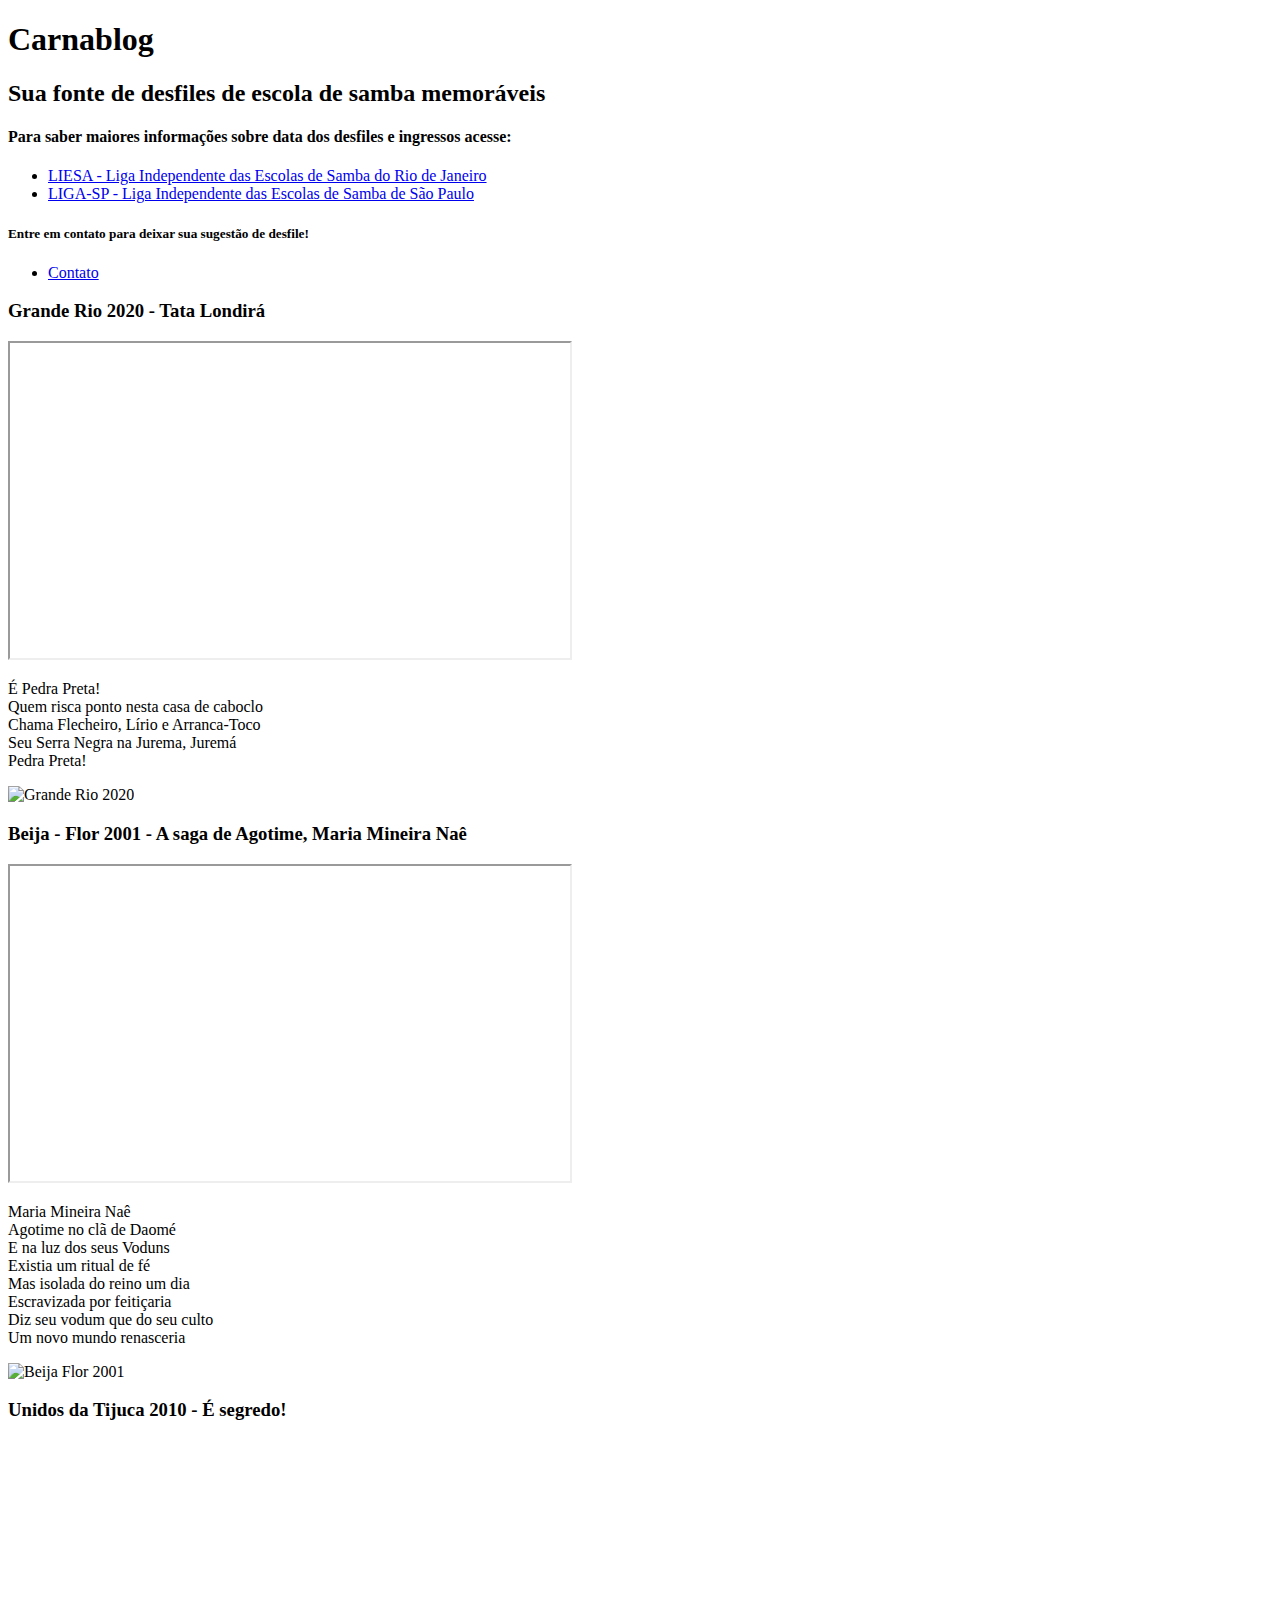
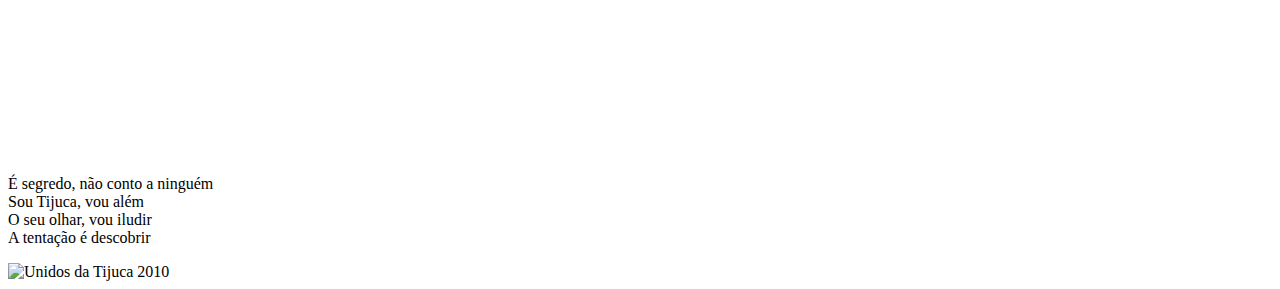
==== index.html @ a53ed42b "Criando a página do Carnablog usando somente HTML" ====
<!DOCTYPE html>
<html lang="pt-br">
    <!-- esse é um comentario-->
<head>
    <meta charset="UTF-8">
    <meta http-equiv="X-UA-Compatible" content="IE=edge">
    <meta name="viewport" content="width=device-width, initial-scale=1.0">
    <title>Carnablog</title>
</head>
<body>
    <h1>Carnablog</h1>
    <h2>Sua fonte de desfiles de escola de samba memoráveis</h2>
    <h4>Para saber maiores informações sobre data dos desfiles e ingressos acesse: </h4>
    <ul>
        <li>
            <a href="http://liesa.globo.com/">LIESA - Liga Independente das Escolas de Samba do Rio de Janeiro</a>
        </li>
        <li>
            <a href="https://ligasp.com.br/">LIGA-SP - Liga Independente das Escolas de Samba de São Paulo</a>
        </li>
    </ul>
    <h5>Entre em contato para deixar sua sugestão de desfile! </h5>
    <ul>
        <li>
            <a href="contato.html">Contato</a>
        </li>
    </ul>
    <h3>Grande Rio 2020 - Tata Londirá</h3>
    <iframe 
    width="560" 
    height="315" 
    src="https://www.youtube.com/embed/Lbu4Oko9Lvw" 
    title="Grande Rio 2020" 
    frameborder="3" 
    allow="accelerometer; autoplay; clipboard-write; encrypted-media; gyroscope; picture-in-picture" 
    allowfullscreen></iframe>
    <p>É Pedra Preta!<br>
        Quem risca ponto nesta casa de caboclo<br>
        Chama Flecheiro, Lírio e Arranca-Toco<br>
        Seu Serra Negra na Jurema, Juremá<br>
        Pedra Preta!</p>
        <img src="https://www.srzd.com/wp-content/uploads/2020/02/DSC_2769.jpg" alt="Grande Rio 2020">
        <br>
    <h3>Beija - Flor 2001 - A saga de Agotime, Maria Mineira Naê</h3>
    <iframe 
    width="560" 
    height="315" 
    src="https://www.youtube.com/embed/0En0SjbGs98" 
    title="Beija Flor 2001" 
    frameborder="3" 
    allow="accelerometer; autoplay; clipboard-write; encrypted-media; gyroscope; picture-in-picture" 
    allowfullscreen></iframe>
    <p>Maria Mineira Naê<br>
        Agotime no clã de Daomé<br>
        E na luz dos seus Voduns<br>
        Existia um ritual de fé<br>
        Mas isolada do reino um dia<br>
        Escravizada por feitiçaria<br>
        Diz seu vodum que do seu culto<br>
        Um novo mundo renasceria</p>
        <img src="https://m.extra.globo.com/incoming/24878981-73c-7ae/w640h360-PROP/40127069_cvrio-25022001-carnaval2001ala-das-pretas-velhas-no-desfile-da-escola-de-samba-bei.jpg" alt="Beija Flor 2001">
        <br>
        <h3>Unidos da Tijuca 2010 - É segredo!</h3>
        <iframe 
        width="560" 
        height="315" 
        src="https://www.youtube.com/embed/ucN7Ohv_8Ac" 
        title="Unidos da Tijuca 2010" 
        frameborder="0" 
        allow="accelerometer; autoplay; clipboard-write; encrypted-media; gyroscope; picture-in-picture" 
        allowfullscreen></iframe>
        <p>É segredo, não conto a ninguém<br>
            Sou Tijuca, vou além<br>
            O seu olhar, vou iludir<br>
            A tentação é descobrir</p>
            <img src="https://www.galeriadosamba.com.br/images/galerias/1648/104.jpg" alt="Unidos da Tijuca 2010">

    </body>
</html>
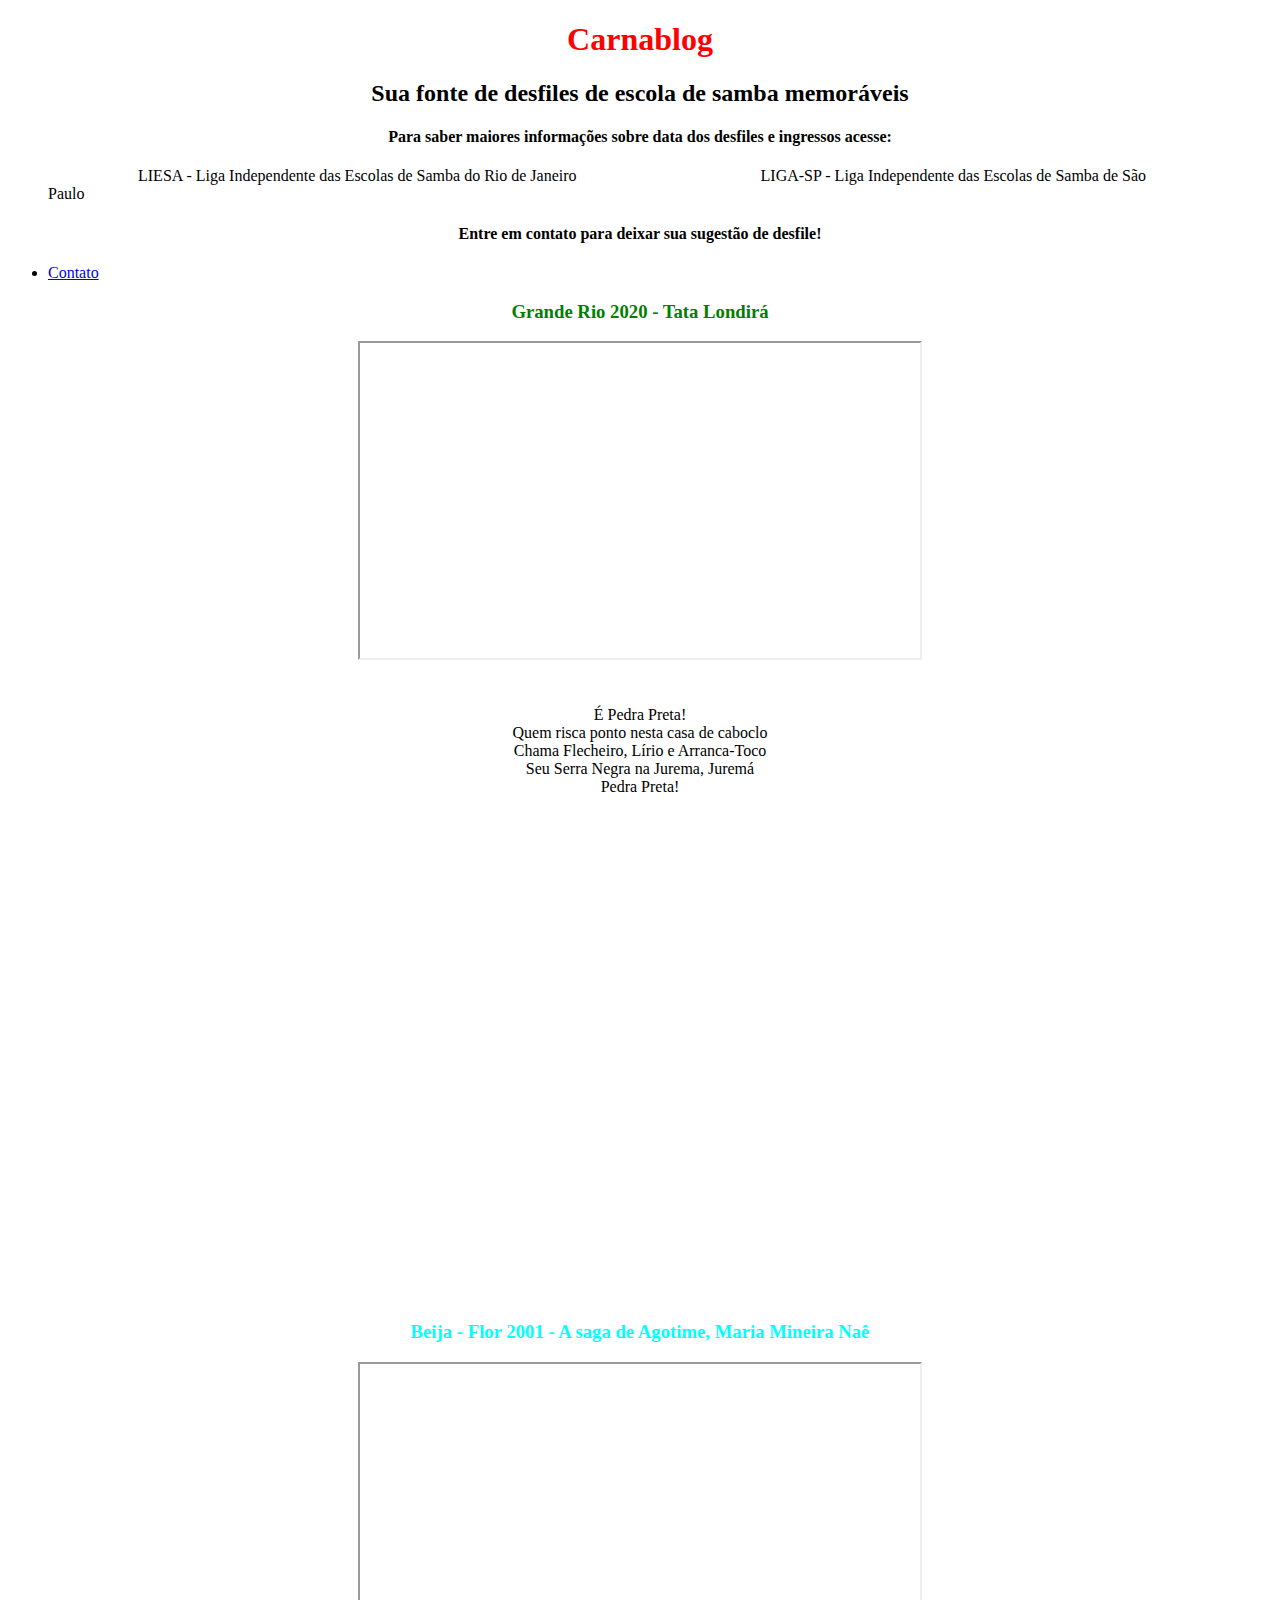
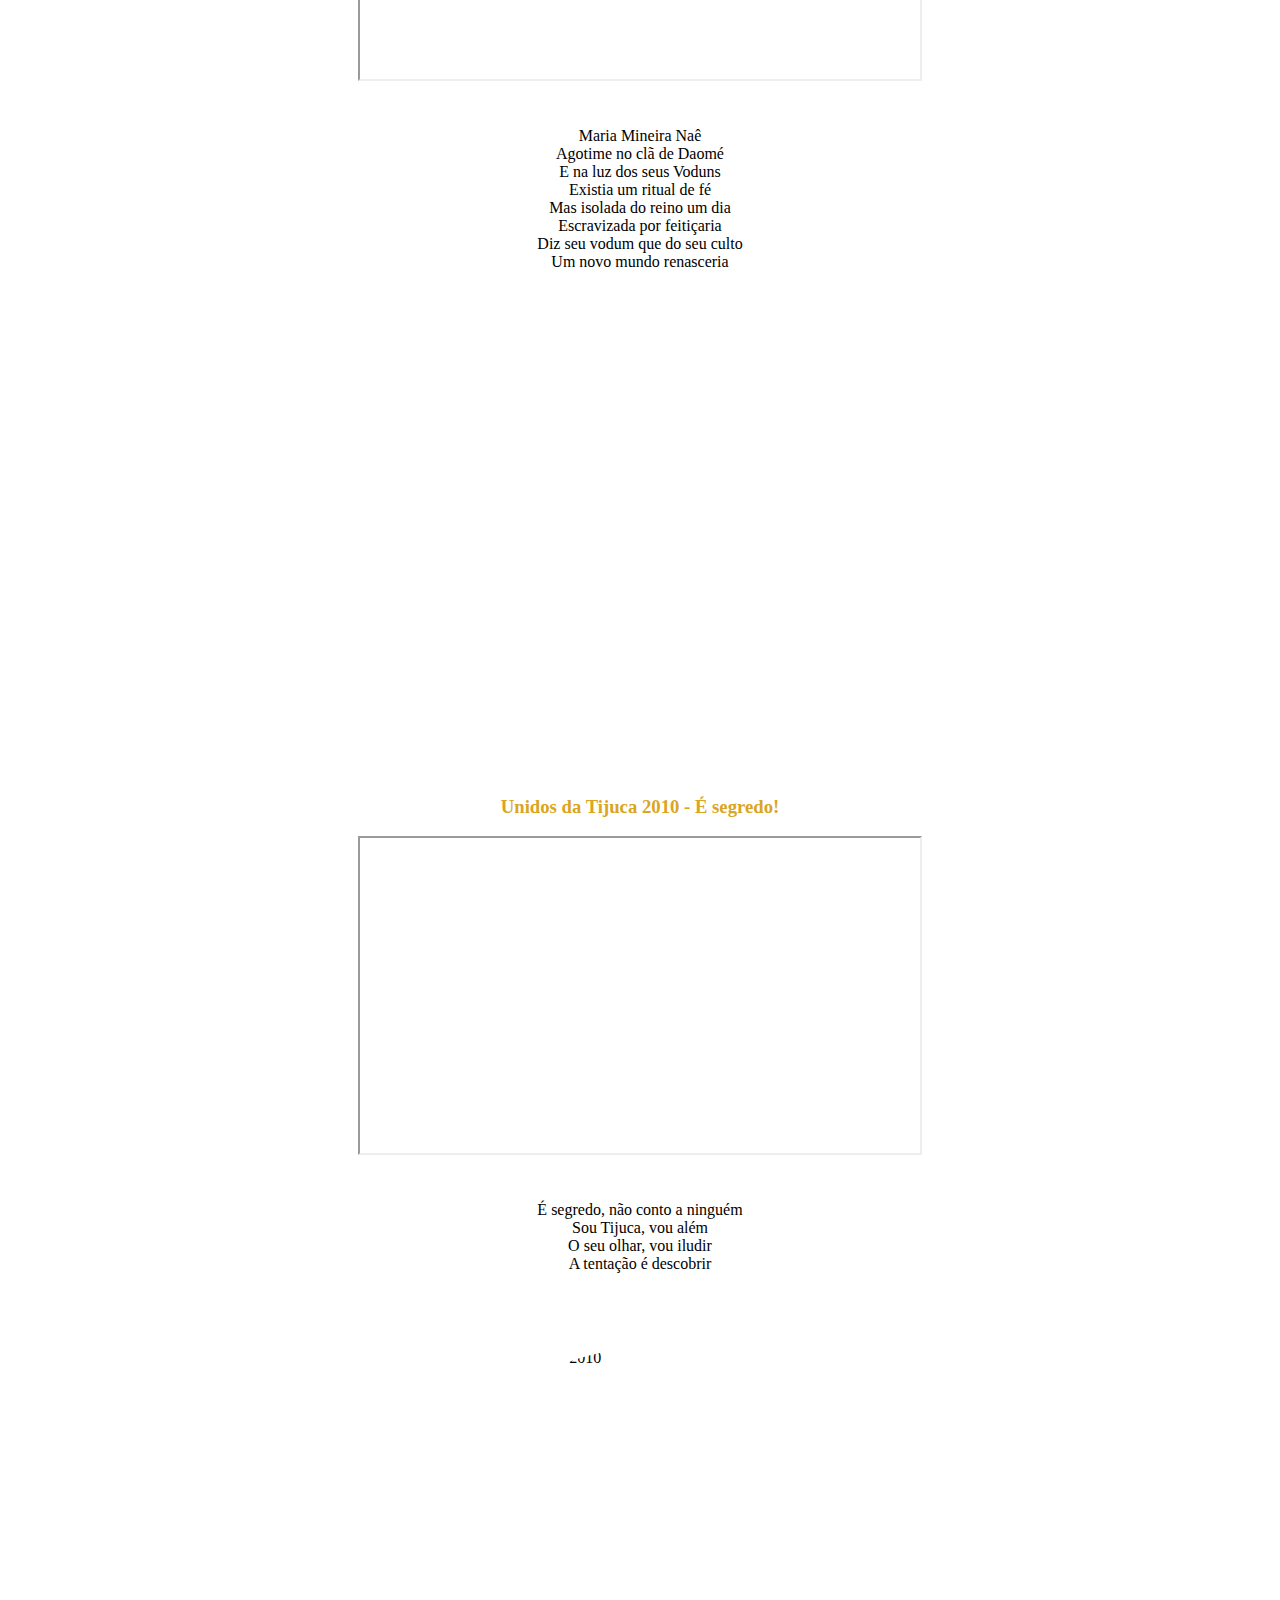
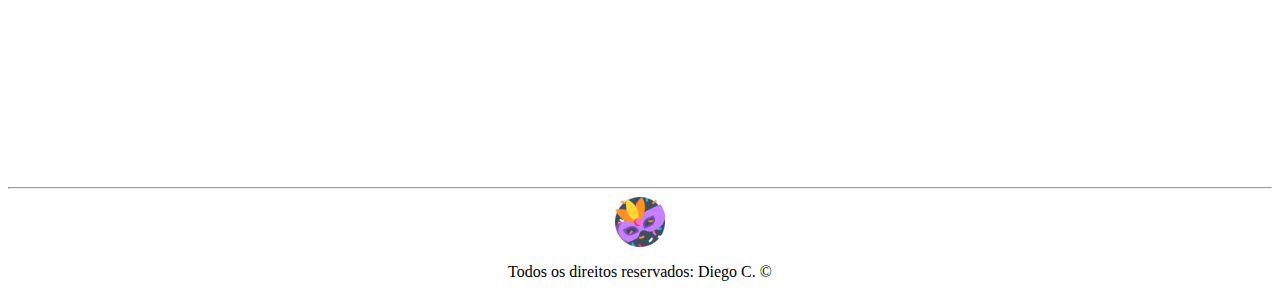
==== commit 1c8b3a29: "Estilização do Carnablog em CSS" ====
--- a/index.html
+++ b/index.html
@@ -6,12 +6,14 @@
     <meta http-equiv="X-UA-Compatible" content="IE=edge">
     <meta name="viewport" content="width=device-width, initial-scale=1.0">
     <title>Carnablog</title>
+    <link rel="stylesheet" href="Styles/style.css">
 </head>
 <body>
-    <h1>Carnablog</h1>
-    <h2>Sua fonte de desfiles de escola de samba memoráveis</h2>
-    <h4>Para saber maiores informações sobre data dos desfiles e ingressos acesse: </h4>
-    <ul>
+    
+    <h1 class="centertitle">Carnablog</h1>
+    <h2 class="center">Sua fonte de desfiles de escola de samba memoráveis</h2>
+    <h4 class="center">Para saber maiores informações sobre data dos desfiles e ingressos acesse: </h4>
+    <ul id="menu">
         <li>
             <a href="http://liesa.globo.com/">LIESA - Liga Independente das Escolas de Samba do Rio de Janeiro</a>
         </li>
@@ -19,14 +21,16 @@
             <a href="https://ligasp.com.br/">LIGA-SP - Liga Independente das Escolas de Samba de São Paulo</a>
         </li>
     </ul>
-    <h5>Entre em contato para deixar sua sugestão de desfile! </h5>
+    <h4 class="center">Entre em contato para deixar sua sugestão de desfile! </h4>
+    
     <ul>
         <li>
             <a href="contato.html">Contato</a>
         </li>
     </ul>
-    <h3>Grande Rio 2020 - Tata Londirá</h3>
-    <iframe 
+    <h3 class="granderio">Grande Rio 2020 - Tata Londirá</h3>
+    <div class="container">
+    <iframe
     width="560" 
     height="315" 
     src="https://www.youtube.com/embed/Lbu4Oko9Lvw" 
@@ -34,15 +38,21 @@
     frameborder="3" 
     allow="accelerometer; autoplay; clipboard-write; encrypted-media; gyroscope; picture-in-picture" 
     allowfullscreen></iframe>
-    <p>É Pedra Preta!<br>
+        </div>
+        <div class="pi-30">
+    <p class="center">É Pedra Preta!<br>
         Quem risca ponto nesta casa de caboclo<br>
         Chama Flecheiro, Lírio e Arranca-Toco<br>
         Seu Serra Negra na Jurema, Juremá<br>
         Pedra Preta!</p>
-        <img src="https://www.srzd.com/wp-content/uploads/2020/02/DSC_2769.jpg" alt="Grande Rio 2020">
+        </div>
+        <div class="container">
+        <img class="br-50 wh-300 pi-30" src="https://www.srzd.com/wp-content/uploads/2020/02/DSC_2769.jpg" alt="Grande Rio 2020">
         <br>
-    <h3>Beija - Flor 2001 - A saga de Agotime, Maria Mineira Naê</h3>
-    <iframe 
+        </div>
+    <h3 class="beijaflor">Beija - Flor 2001 - A saga de Agotime, Maria Mineira Naê</h3>
+    <div class="container">
+    <iframe
     width="560" 
     height="315" 
     src="https://www.youtube.com/embed/0En0SjbGs98" 
@@ -50,7 +60,9 @@
     frameborder="3" 
     allow="accelerometer; autoplay; clipboard-write; encrypted-media; gyroscope; picture-in-picture" 
     allowfullscreen></iframe>
-    <p>Maria Mineira Naê<br>
+    </div>
+    <div class="pi-30">
+    <p class="center">Maria Mineira Naê<br>
         Agotime no clã de Daomé<br>
         E na luz dos seus Voduns<br>
         Existia um ritual de fé<br>
@@ -58,22 +70,37 @@
         Escravizada por feitiçaria<br>
         Diz seu vodum que do seu culto<br>
         Um novo mundo renasceria</p>
-        <img src="https://m.extra.globo.com/incoming/24878981-73c-7ae/w640h360-PROP/40127069_cvrio-25022001-carnaval2001ala-das-pretas-velhas-no-desfile-da-escola-de-samba-bei.jpg" alt="Beija Flor 2001">
+        </div>
+        <div class="container">
+        <img class="br-50 wh-300 pi-30" src="https://m.extra.globo.com/incoming/24878981-73c-7ae/w640h360-PROP/40127069_cvrio-25022001-carnaval2001ala-das-pretas-velhas-no-desfile-da-escola-de-samba-bei.jpg" alt="Beija Flor 2001">
         <br>
-        <h3>Unidos da Tijuca 2010 - É segredo!</h3>
-        <iframe 
+        </div>
+        <h3 class="tijuca">Unidos da Tijuca 2010 - É segredo!</h3>
+        <div class="container">
+        <iframe
         width="560" 
         height="315" 
         src="https://www.youtube.com/embed/ucN7Ohv_8Ac" 
         title="Unidos da Tijuca 2010" 
-        frameborder="0" 
+        frameborder="3" 
         allow="accelerometer; autoplay; clipboard-write; encrypted-media; gyroscope; picture-in-picture" 
         allowfullscreen></iframe>
-        <p>É segredo, não conto a ninguém<br>
+        </div>
+        <div class="pi-30">
+        <p class="center">É segredo, não conto a ninguém<br>
             Sou Tijuca, vou além<br>
             O seu olhar, vou iludir<br>
             A tentação é descobrir</p>
-            <img src="https://www.galeriadosamba.com.br/images/galerias/1648/104.jpg" alt="Unidos da Tijuca 2010">
-
+            </div>
+            <div class="container">
+            <img class="br-50 wh-300 pi-30" src="https://www.galeriadosamba.com.br/images/galerias/1648/104.jpg" alt="Unidos da Tijuca 2010">
+                </div>
+                <hr>
+        <footer class="center">
+            <div class="container">
+                <img class="tm-social" src="icone.png" alt="Carnablog Icon">
+            </div>
+            <p>Todos os direitos reservados: Diego C. &copy;</p>
+        </footer>
     </body>
 </html>--- a/Styles/style.css
+++ b/Styles/style.css
@@ -0,0 +1,53 @@
+/*
+Estilos da página index.html
+*/
+.centertitle {
+    text-align: center;
+    color: red;
+}
+.center{
+    text-align: center;
+}
+.granderio{
+    text-align: center;
+    color: green;
+}
+.beijaflor{
+    text-align: center;
+    color: aqua;
+
+}
+.tijuca{
+    text-align: center;
+    color: goldenrod;
+}
+.container{
+    display: flex;
+    flex-flow: row;
+    justify-content: center;
+}
+#menu li{
+    display: inline;
+    margin: 90px;
+}
+#menu li a{
+    text-decoration: none;
+    color: black;
+}
+#menu li a:hover{
+    color: red;
+}
+.pi-30{
+    padding: 30px;
+}
+.br-50{
+    border-radius: 50%;
+}
+.wh-300{
+    width: 400px;
+    height: 400px;
+}
+.tm-social{
+    width: 50px;
+    height: 50px;
+}